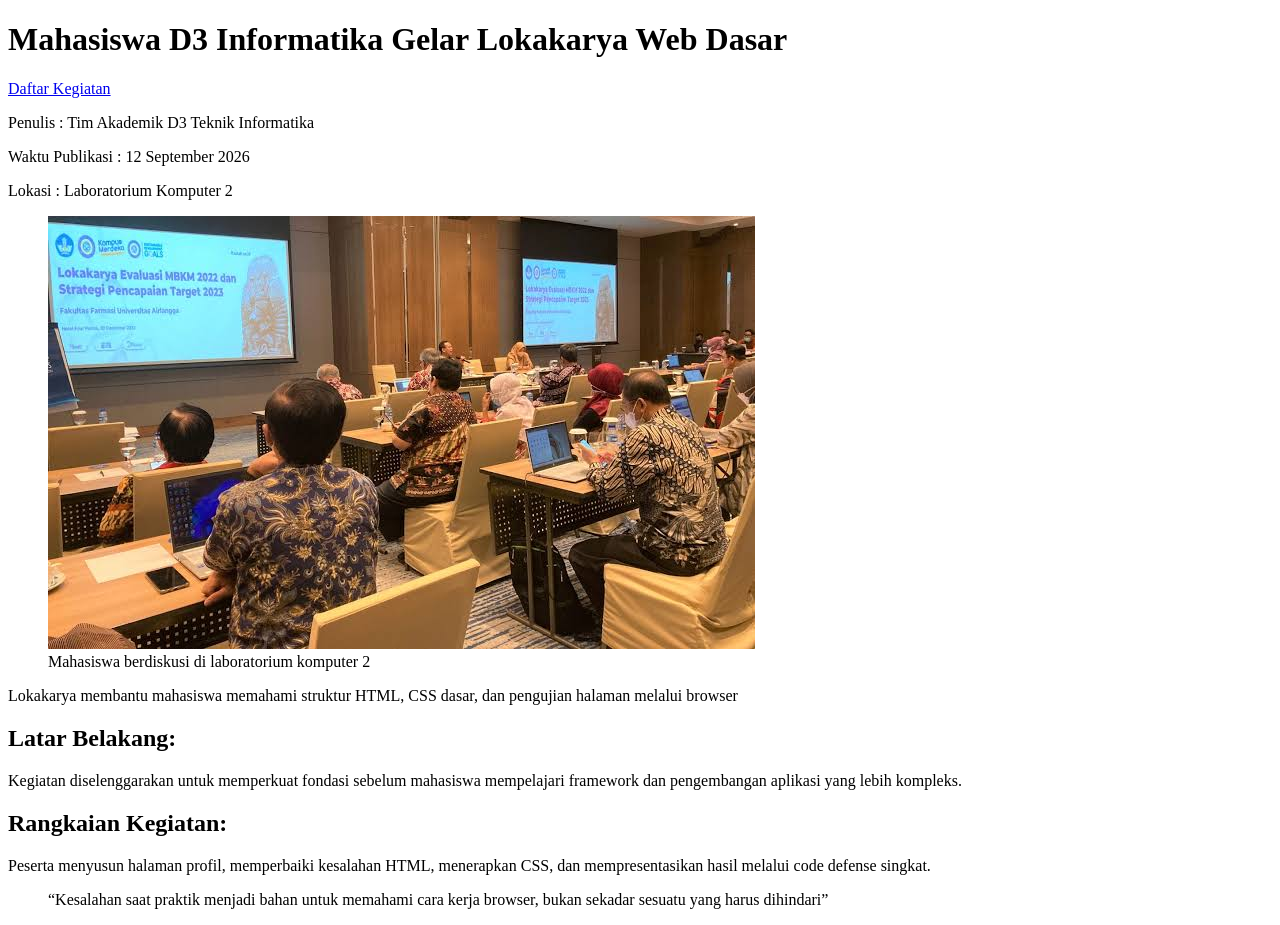
==== C-indipindent-challenge/artikel.html @ a986d476 "Menyelesaikan tugas bagian indipindent" ====
<!DOCTYPE html>
<html lang="id">
<head>
    <meta charset="UTF-8">
    <meta name="viewport" content="width=device-width, initial-scale=1.0">
    <title>Portal Kegiatan D3 Teknik Informatika</title>
</head>
<body>
    <header>
        <h1>Mahasiswa D3 Informatika Gelar Lokakarya Web Dasar</h1>

        <nav>
            <a href="index.html">Daftar Kegiatan</a>
        </nav>
    </header>

    <main>
        <article>
       <p>Penulis : Tim Akademik D3 Teknik Informatika</p>
       <p>Waktu Publikasi : 
        <time datetime="2026-09-12">12 September 2026</time>
       </p>
       <p>Lokasi : Laboratorium Komputer 2</p>

       <figure>
        <img src="assets/lokakarya-web.jpg" alt="Mahasiswa mengikuti lokakarya web dasar di Laboratorium Komputer 2">
        <figcaption>Mahasiswa berdiskusi di laboratorium komputer 2</figcaption>
       </figure>

       <p>Lokakarya membantu mahasiswa memahami struktur HTML, CSS dasar, dan pengujian
        halaman melalui browser</p>

        <section>
            <h2>Latar Belakang:</h2>
            <p>Kegiatan diselenggarakan untuk memperkuat fondasi sebelum
                mahasiswa mempelajari framework dan pengembangan aplikasi yang lebih kompleks.</p>
        </section>

        <section>
            <h2>Rangkaian Kegiatan:</h2>
            <p>Peserta menyusun halaman profil, memperbaiki kesalahan
                HTML, menerapkan CSS, dan mempresentasikan hasil melalui code defense singkat.</p>
        </section>
        
        <blockquote>
            <q>Kesalahan saat praktik menjadi bahan untuk memahami cara kerja browser, bukan
                sekadar sesuatu yang harus dihindari</q>
        </blockquote>
        </article>
    </main>
    <footer></footer>
</body>
</html>
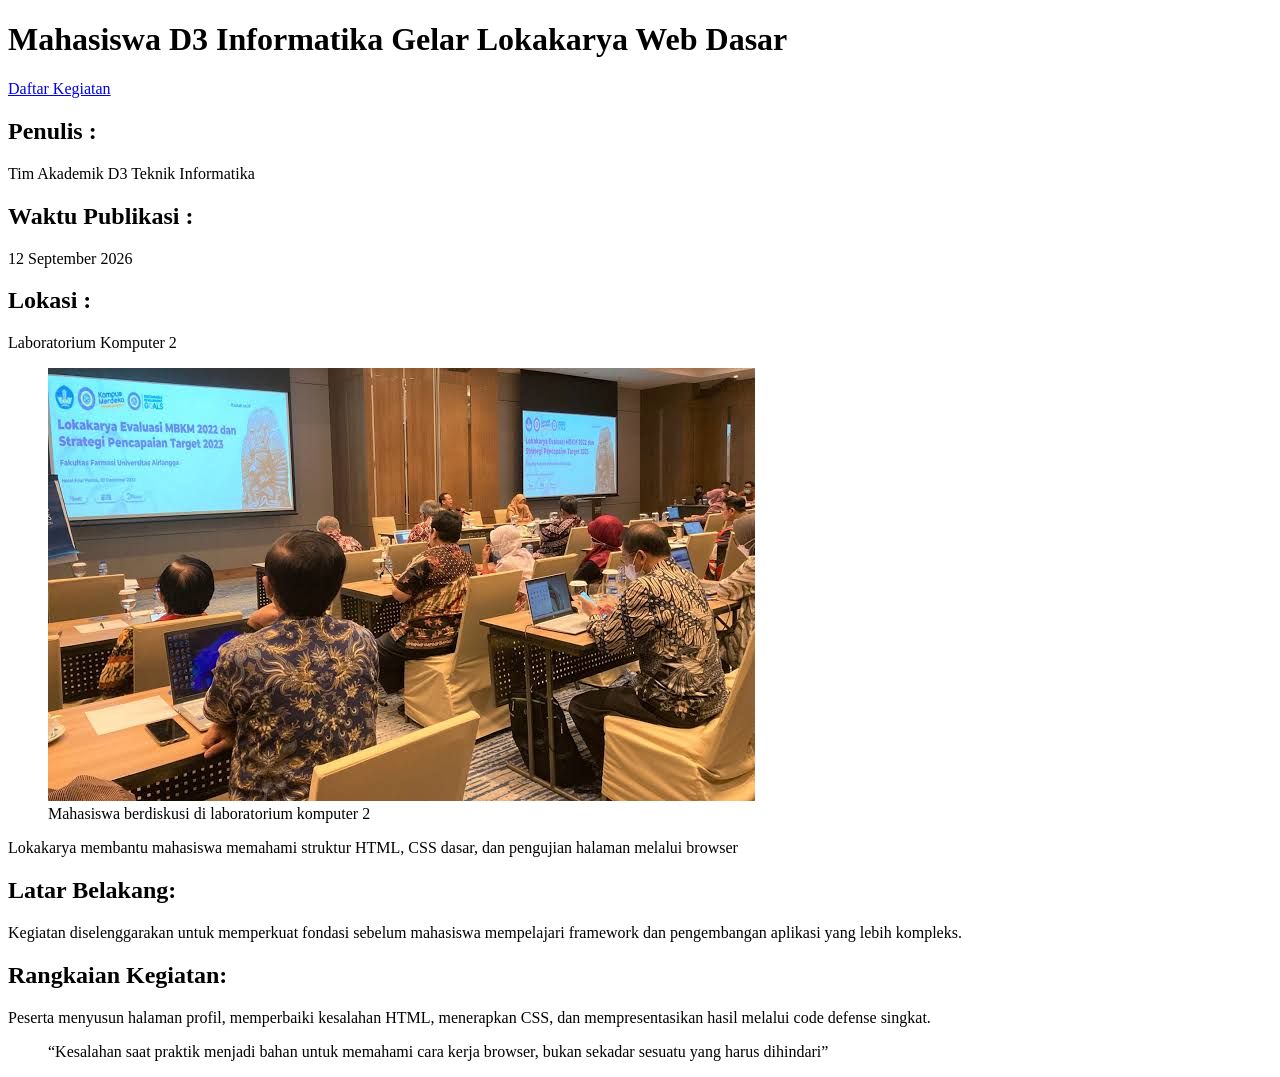
==== commit e6144e5e: "Menyelesaikan tugas bagian indipindent css" ====
--- a/C-indipindent-challenge/artikel.html
+++ b/C-indipindent-challenge/artikel.html
@@ -16,11 +16,14 @@
 
     <main>
         <article>
-       <p>Penulis : Tim Akademik D3 Teknik Informatika</p>
-       <p>Waktu Publikasi : 
-        <time datetime="2026-09-12">12 September 2026</time>
+       <h2>Penulis : </h2>
+       <p> Tim Akademik D3 Teknik Informatika</p>
+       <h2>Waktu Publikasi : </h2>
+        <p>
+            <time datetime="2026-09-12">12 September 2026</time>
        </p>
-       <p>Lokasi : Laboratorium Komputer 2</p>
+       <h2>Lokasi : </h2>
+       <p>Laboratorium Komputer 2</p>
 
        <figure>
         <img src="assets/lokakarya-web.jpg" alt="Mahasiswa mengikuti lokakarya web dasar di Laboratorium Komputer 2">
